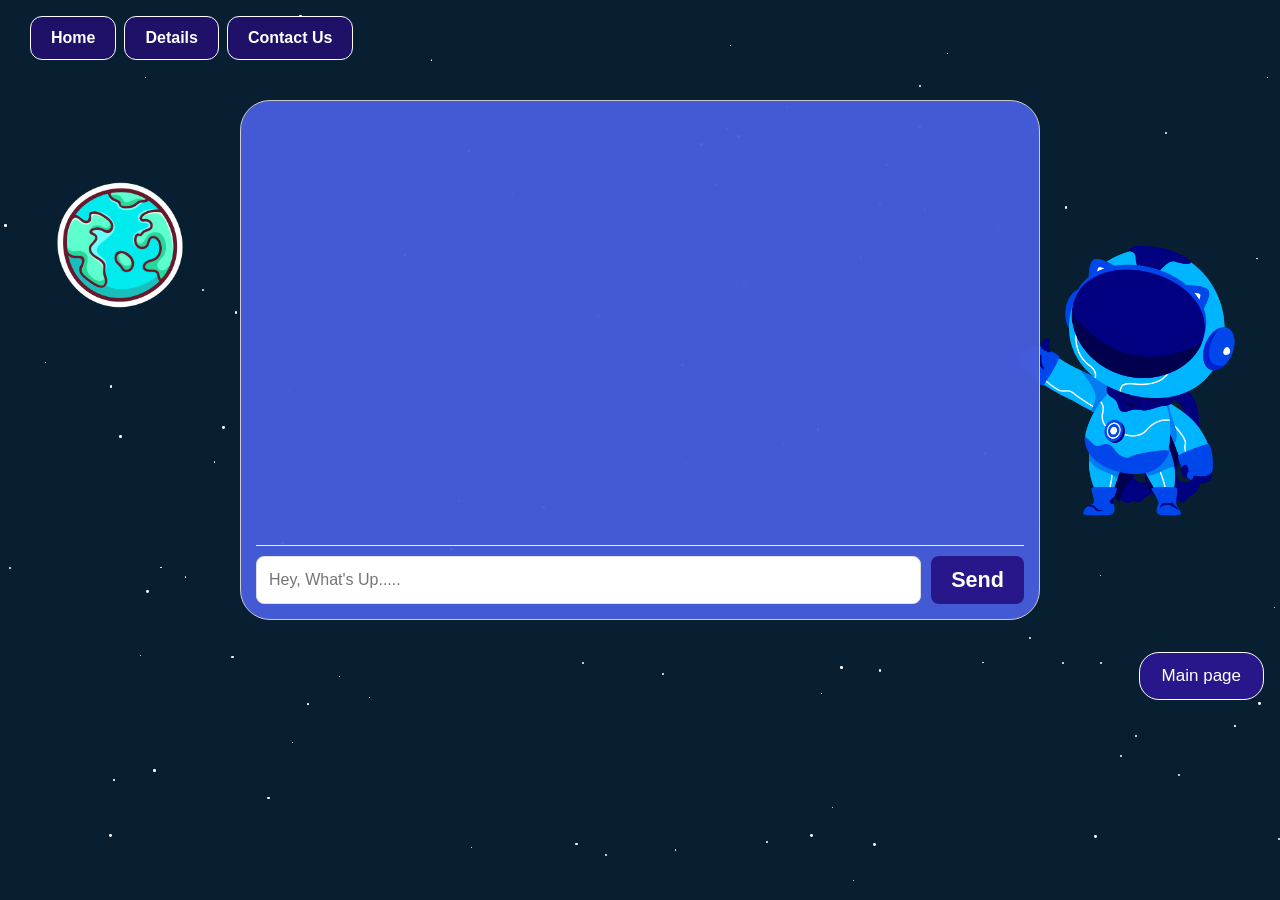
==== home.html @ a704f6fc "conversational mate" ====
<!DOCTYPE html>
<html lang="en">

<head>
    <meta charset="UTF-8">
    <meta name="viewport" content="width=device-width, initial-scale=1.0">
    <title>Home</title>
    <link rel="stylesheet" href="css/home.css">
    <link rel="preconnect" href="https://fonts.googleapis.com">
    <link rel="preconnect" href="https://fonts.gstatic.com" crossorigin>
    <link href="https://fonts.googleapis.com/css2?family=Anton&family=Bebas+Neue&family=Cal+Sans&display=swap"
        rel="stylesheet">
</head>

<body>
    <header>
        <nav>
            <ul class="nav_links">
                <li><a href="home.html"><button class="home">Home</button></a></li>
                <li><a href="details.html"><button class="details">Details</button></a></li>
                <li><a href="contact.html"><button class="cta-btn">Contact Us</button></a></li>
            </ul>
        </nav>
    </header>

    <main class="page">
        <div class="decor solar-system">
            <img src="image/earth.png" alt="">
        </div>

        <div id="chat-container">
            <div id="output"></div>
            <div class="input-area">
                <input type="text" id="user-input" placeholder="Hey, What's Up....." autocomplete="off">
                <button type="button" onclick="sendPrompt()">Send</button>
            </div>
        </div>

        <div class="decor robo-image">
            <img src="image/present.png" alt="">
        </div>

        <a href="index.html" class="return-link">
            <button type="button" class="return-to-the-main-page">Main page</button>
        </a>
    </main>

    <script src="js/home.js"></script>
</body>

</html>
---- css/home.css ----
*,
*::before,
*::after {
    box-sizing: border-box;
}

html {
    -webkit-text-size-adjust: 100%;
}

body {
    background-color: rgb(7, 31, 49);
    margin: 0;
    overflow-x: hidden;
    min-height: 100vh;
    min-height: 100dvh;
    font-weight: 100;
}

header {
    display: flex;
    justify-content: flex-start;
    align-items: center;
    padding: 16px clamp(12px, 3vw, 30px) 0;
    position: relative;
    z-index: 5;
}

.home,
.details,
.log-in,
.cta-btn {
    min-height: 44px;
    padding: 8px 20px;
    font-size: 16px;
    border-radius: 12px;
    border: 1px solid white;
    color: white;
    background-color: rgb(30, 17, 103);
    font-weight: bold;
    cursor: pointer;
    transition: background-color 0.3s ease;
}

.cta-btn:hover,
.details:hover {
    background-color: rgb(40, 23, 139);
}

.home:hover,
.log-in:hover {
    background-color: rgb(48, 28, 160);
}

.nav_links {
    list-style: none;
    padding: 0;
    margin: 0;
    display: flex;
    flex-wrap: wrap;
    gap: 8px;
}

.nav_links li {
    display: inline-block;
}

.nav_links li a {
    color: white;
    text-decoration: none;
    transition: all 0.3s ease 0s;
}

.nav_links li a:hover {
    color: rgb(0, 238, 255);
    border-bottom: 2px solid rgb(0, 238, 255);
}

.star {
    position: fixed;
    background-color: white;
    border-radius: 50%;
    pointer-events: none;
    z-index: 0;
}

.page {
    position: relative;
    z-index: 1;
    display: flex;
    flex-direction: column;
    align-items: center;
    padding: 16px;
    min-height: calc(100vh - 80px);
    min-height: calc(100dvh - 80px);
}

#chat-container {
    width: min(800px, 100%);
    margin: 24px auto;
    background-color: hsla(231, 68%, 57%, 0.966);
    border: 1px solid #ccc;
    border-radius: 30px;
    height: min(520px, calc(100dvh - 220px));
    min-height: 280px;
    overflow: hidden;
    padding: 15px;
    display: flex;
    flex-direction: column;
    position: relative;
    z-index: 2;
}

#output {
    margin-bottom: 10px;
    font-size: clamp(1rem, 2.5vw, 1.25rem);
    flex: 1 1 auto;
    min-height: 0;
    overflow-wrap: anywhere;
    overflow-y: auto;
    -webkit-overflow-scrolling: touch;
    font-family: "Anton", sans-serif;
    color: white;
}

.input-area {
    display: flex;
    align-items: stretch;
    gap: 10px;
    border-top: 1px solid #eee;
    padding-top: 10px;
    flex-shrink: 0;
}

#user-input {
    flex: 1 1 auto;
    min-width: 0;
    min-height: 48px;
    padding: 12px;
    border: 1px solid #ddd;
    border-radius: 8px;
    font-size: 16px; /* keeps iOS from zooming on focus */
}

.input-area button {
    min-height: 48px;
    padding: 10px 20px;
    background-color: rgb(40, 23, 139);
    color: white;
    border: none;
    border-radius: 8px;
    cursor: pointer;
    font-weight: bold;
    font-size: clamp(1rem, 2.5vw, 1.35rem);
    transition: background-color 0.3s ease;
    white-space: nowrap;
}

.input-area button:hover {
    background-color: rgb(55, 32, 180);
}

.error {
    color: #ffb4b4;
    font-size: 16px;
}

.decor {
    position: absolute;
    pointer-events: none;
    z-index: 0;
}

.robo-image {
    right: 20px;
    top: 180px;
}

.robo-image img {
    width: min(300px, 22vw);
    display: block;
}

.solar-system {
    left: 35px;
    top: 100px;
}

.solar-system img {
    width: min(170px, 14vw);
    display: block;
}

.return-link {
    margin: 8px 0 28px auto;
    align-self: flex-end;
    z-index: 2;
}

.return-to-the-main-page {
    min-height: 48px;
    padding: 12px 22px;
    font-size: 17px;
    border-radius: 20px;
    border: 1px solid white;
    background-color: rgb(40, 23, 139);
    color: white;
    cursor: pointer;
}

.return-to-the-main-page:hover {
    background-color: rgb(53, 33, 168);
}

@media (max-width: 1000px) {
    .decor {
        opacity: 0.3;
    }
}

/* Phones + small tablets */
@media (max-width: 900px) {
    header {
        justify-content: center;
        padding: 12px;
    }

    .nav_links {
        justify-content: center;
        width: 100%;
    }

    .home,
    .details,
    .log-in,
    .cta-btn {
        padding: 8px 12px;
        font-size: 13px;
        min-height: 40px;
    }

    .page {
        padding: 12px;
        min-height: calc(100dvh - 72px);
    }

    .decor {
        display: none;
    }

    #chat-container {
        width: 100%;
        flex: 1 1 auto;
        height: auto;
        min-height: 0;
        max-height: none;
        margin: 12px 0;
        border-radius: 18px;
        /* fill most of the phone screen */
        height: calc(100dvh - 180px);
    }

    .input-area {
        flex-direction: row;
        gap: 8px;
    }

    .input-area button {
        flex: 0 0 auto;
        padding: 10px 16px;
    }

    .return-link {
        align-self: center;
        margin: 4px 0 16px;
        width: 100%;
        max-width: 280px;
    }

    .return-to-the-main-page {
        width: 100%;
    }
}

@media (max-width: 480px) {
    .input-area {
        flex-direction: column;
    }

    .input-area button {
        width: 100%;
    }

    #chat-container {
        height: calc(100dvh - 170px);
        padding: 12px;
    }
}
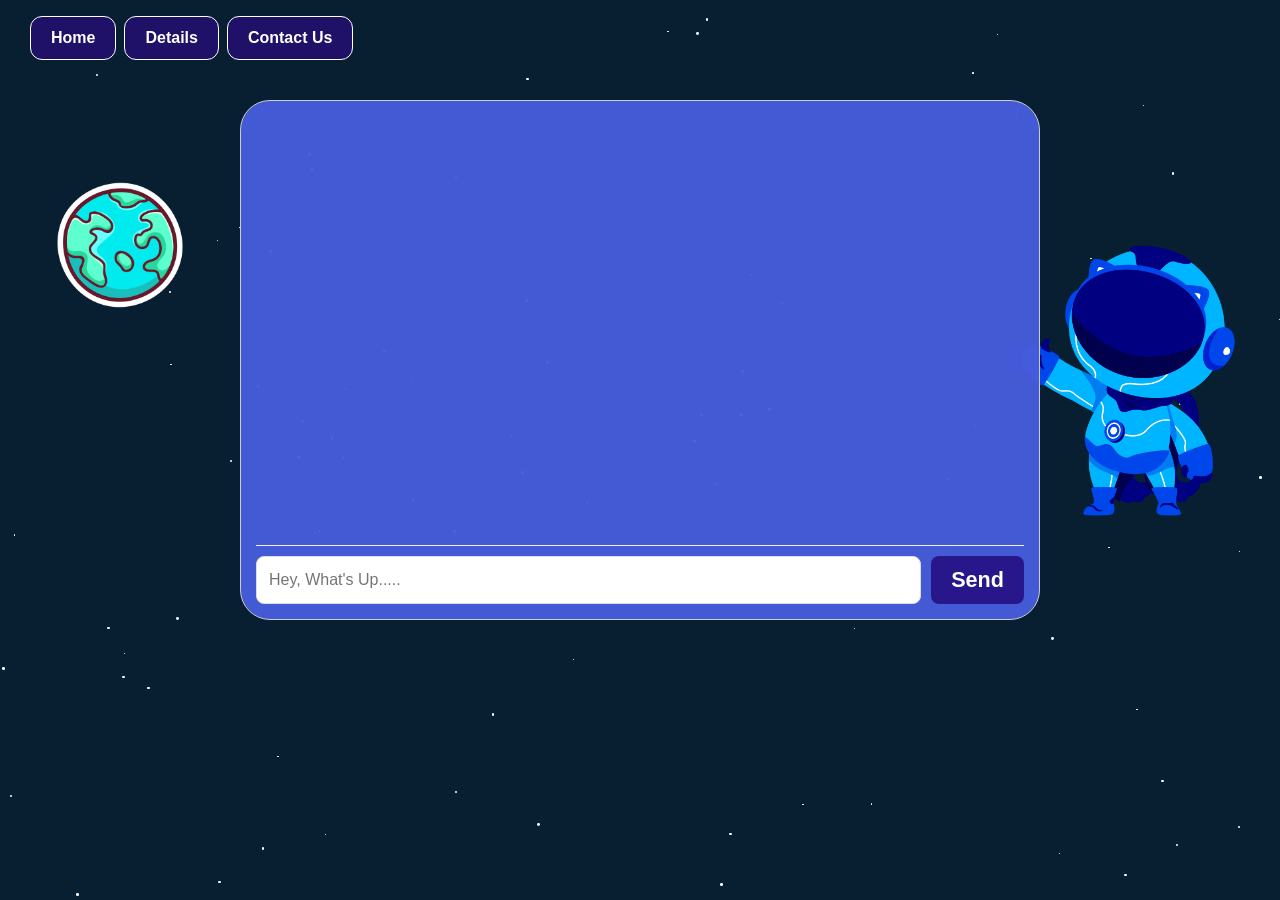
==== commit 847d10cd: "removed go main btn" ====
--- a/home.html
+++ b/home.html
@@ -39,10 +39,6 @@
         <div class="decor robo-image">
             <img src="image/present.png" alt="">
         </div>
-
-        <a href="index.html" class="return-link">
-            <button type="button" class="return-to-the-main-page">Main page</button>
-        </a>
     </main>
 
     <script src="js/home.js"></script>
--- a/css/home.css
+++ b/css/home.css
@@ -165,6 +165,12 @@
     font-size: 16px;
 }
 
+.status {
+    color: #dce7ff;
+    font-size: 15px;
+    font-style: italic;
+}
+
 .decor {
     position: absolute;
     pointer-events: none;
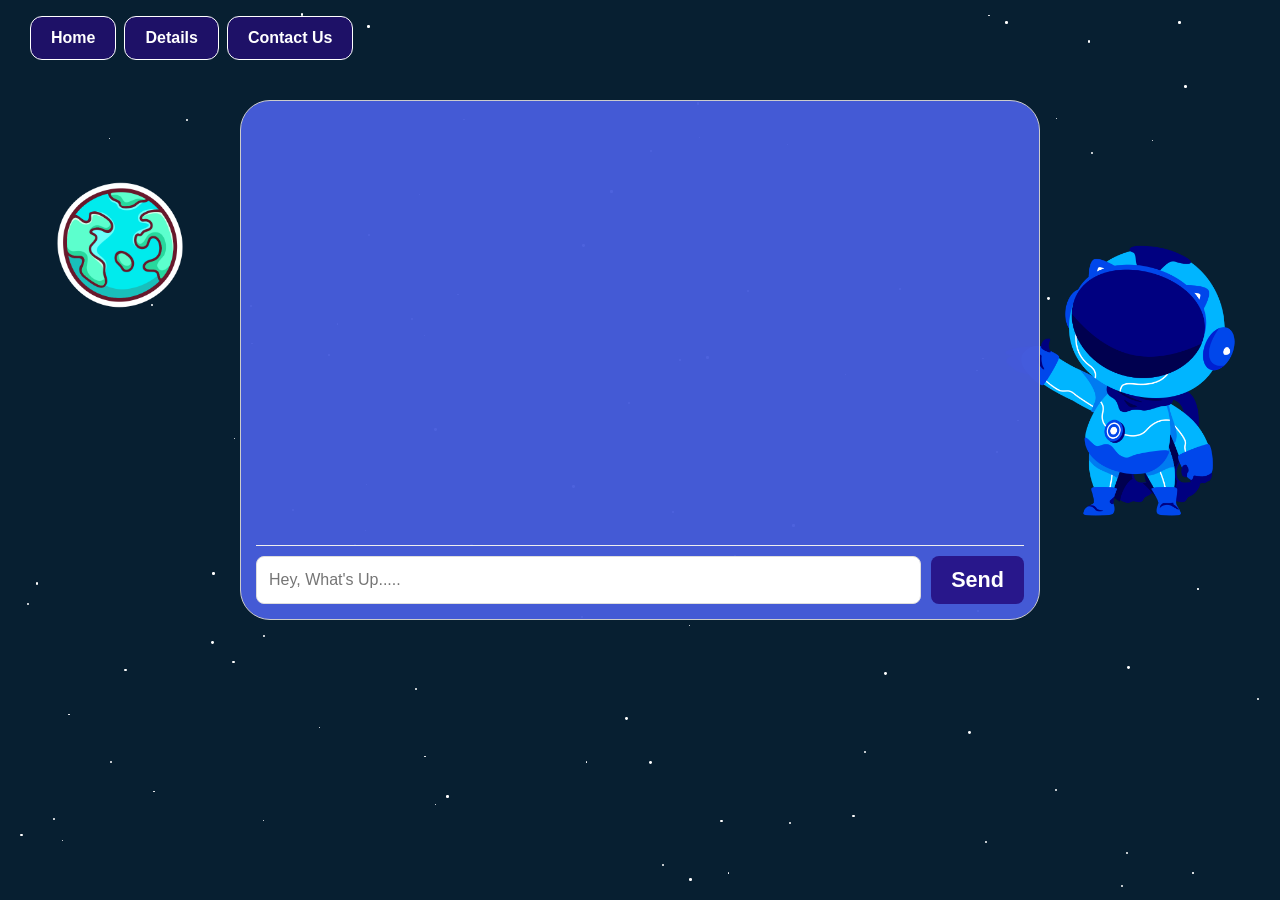
==== commit c17954a0: "mobile responsiveness" ====
--- a/home.html
+++ b/home.html
@@ -3,7 +3,7 @@
 
 <head>
     <meta charset="UTF-8">
-    <meta name="viewport" content="width=device-width, initial-scale=1.0">
+    <meta name="viewport" content="width=device-width, initial-scale=1.0, interactive-widget=resizes-visual">
     <title>Home</title>
     <link rel="stylesheet" href="css/home.css">
     <link rel="preconnect" href="https://fonts.googleapis.com">
--- a/css/home.css
+++ b/css/home.css
@@ -13,7 +13,7 @@
     margin: 0;
     overflow-x: hidden;
     min-height: 100vh;
-    min-height: 100dvh;
+    min-height: 100svh;
     font-weight: 100;
 }
 
@@ -92,7 +92,7 @@
     align-items: center;
     padding: 16px;
     min-height: calc(100vh - 80px);
-    min-height: calc(100dvh - 80px);
+    min-height: calc(100svh - 80px);
 }
 
 #chat-container {
@@ -101,7 +101,7 @@
     background-color: hsla(231, 68%, 57%, 0.966);
     border: 1px solid #ccc;
     border-radius: 30px;
-    height: min(520px, calc(100dvh - 220px));
+    height: min(520px, calc(100svh - 220px));
     min-height: 280px;
     overflow: hidden;
     padding: 15px;
@@ -247,7 +247,7 @@
 
     .page {
         padding: 12px;
-        min-height: calc(100dvh - 72px);
+        min-height: calc(100svh - 72px);
     }
 
     .decor {
@@ -256,14 +256,13 @@
 
     #chat-container {
         width: 100%;
-        flex: 1 1 auto;
-        height: auto;
+        flex: 0 0 auto;
         min-height: 0;
         max-height: none;
         margin: 12px 0;
         border-radius: 18px;
-        /* fill most of the phone screen */
-        height: calc(100dvh - 180px);
+        /* svh stays stable when the mobile keyboard opens */
+        height: calc(100svh - 180px);
     }
 
     .input-area {
@@ -298,7 +297,7 @@
     }
 
     #chat-container {
-        height: calc(100dvh - 170px);
+        height: calc(100svh - 170px);
         padding: 12px;
     }
 }
